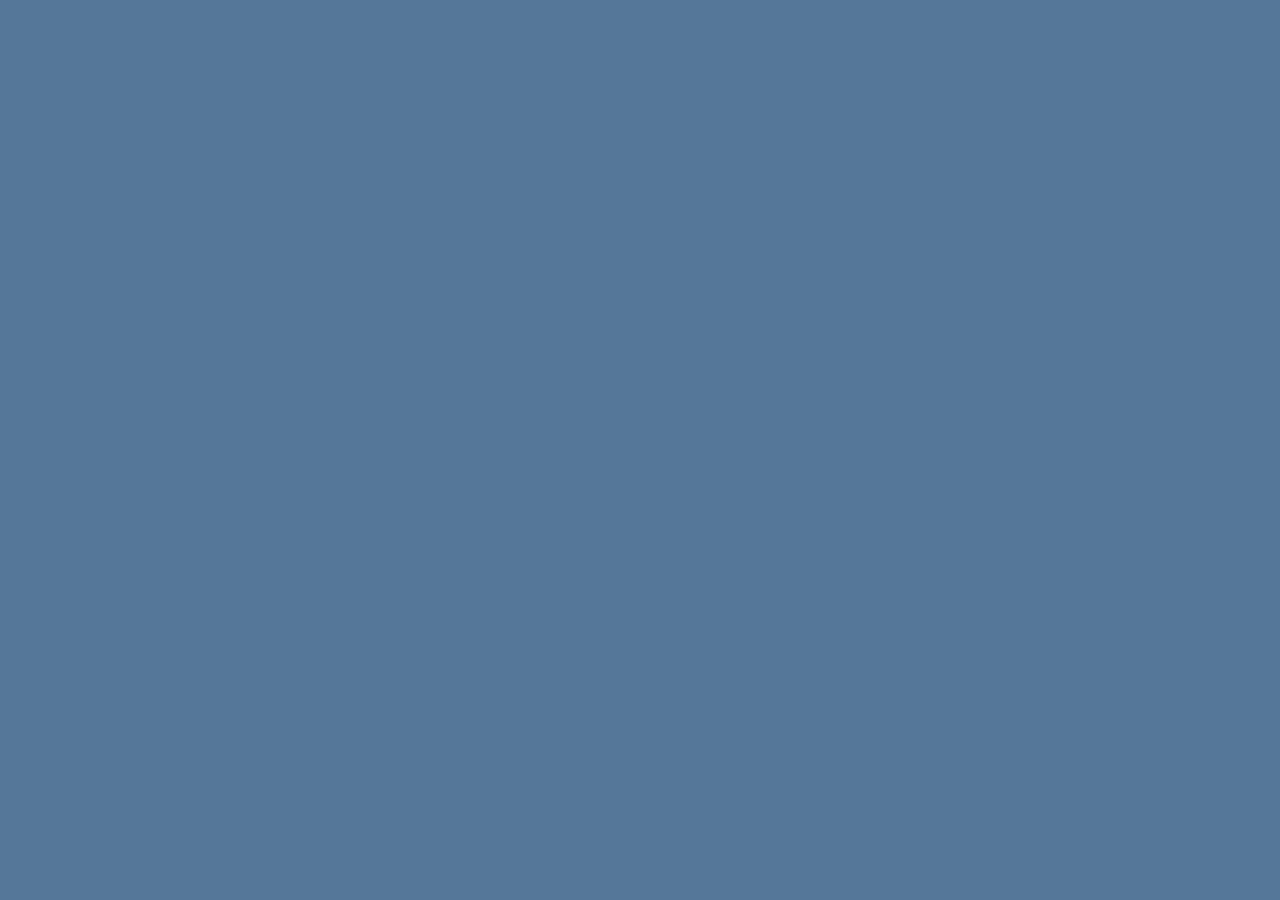
==== www/index.html @ 3cd7e78a "initial commit" ====
<html>

    <head>
        <meta content="text/html; charset=utf-8" http-equiv="content-type">
        <link rel="stylesheet" type="text/css" href="css/ui.css">
        <link rel="stylesheet" type="text/css" href="css/boiler.css">

        <script src="js/jquery.min.js"></script>
        <script src="js/jquery-ui.min.js"></script>
        <script src="js/knockout-2.2.1.js"></script>
        <script src="js/sevenSeg.js"></script>
        <script src="js/ui.js"></script>
        <script src="js/strontium_tpl.js"></script>
        <script src="js/no_sleep.js"></script>
    </head>

    <body onload="init()">

        <div id="menu_panel" style="padding: 5px;">
            <!-- menu.html -->
        </div>

        <div id="modules">
            <!-- modules.html -->
        </div>

        <video id="no_sleep_video"></video>
    </body>
</html>
---- www/css/ui.css ----
body
{
    background-color: #557799;
    margin-top:20px;
    font-family: system-ui;
    color: white;
    width: 1450px;
    font-size: 16px;
}

h3
{
    font-size: 20px;
    font-weight: bold;
    margin: 0px;
}

.menu_item_active {
    border: solid 1px;
    width: max-content;
    color: yellow;
    text-align: center;
    padding: 5 30px 5 30px;
    margin-right: 30px;
    display: inline;
    user-select: none;
}

.menu_item {
    border: solid 1px;
    width: max-content;
    color: white;
    text-align: center;
    padding: 5 30px 5 30px;
    margin-right: 30px;
    display: inline;
    cursor: pointer;
    user-select: none;
}
---- www/css/boiler.css ----
.seven_seg_big {
    border: solid 4px #2F4F4F;
    display: inline-block;
    height: 50px;
    width: 150;
    padding: 5px;
    background-color: black;
    margin-top: 5px;
}

.seven_seg_4 {
    border: solid 4px #2F4F4F;
    display: inline-block;
    height: 30px;
    width: 120;
    padding: 5px;
    background-color: black;
    margin-top: 5px;
}

.seven_seg_3 {
    border: solid 4px #2F4F4F;
    display: inline-block;
    height: 30px;
    width: 90;
    padding: 5px;
    background-color: black;
    margin-top: 5px;
}

.seven_seg_2 {
    border: solid 4px #2F4F4F;
    display: inline-block;
    height: 30px;
    width: 60;
    padding: 5px;
    background-color: black;
    margin-top: 5px;
}

.seven_seg_item_big {
    border: solid 4px #00BFFF;
    color: #FFFFFF;
    padding: 10px;
    width: fit-content;
    text-align: center;
    width: 320px;
    font-size: 20px;
    margin: 10px;
}

.seven_seg_item {
    border: solid 4px #00BFFF;
    color: #FFFFFF;
    padding: 10px;
    width: fit-content;
    text-align: center;
    width: 250px;
    margin: 10px;
}

a.button_blue {
    margin: 10px;
    line-height: 60px;
    padding-left: 20px;
    padding-right: 20px;
    display: inline-block;
    font-weight: 700;
    color: rgb(209,209,217);
    text-decoration: none;
    text-shadow: 0 -1px 2px rgba(0,0,0,.2);
    border-radius: 30px;
    background: linear-gradient(rgb(100, 152, 200), rgb(10, 50, 70)) rgb(110, 112, 120);
    box-shadow:
        0 1px rgba(255,255,255,.2) inset,
        0 3px 5px rgba(0,1,6,.5),
        0 0 1px 1px rgba(0,1,6,.2);
    user-select: none;
}

a.button_blue:active {
    top: 1px;
    background: linear-gradient(#4080AA, #202020);
    box-shadow:
        0 0 1px rgba(0,0,0,.5) inset,
        0 2px 3px rgba(0,0,0,.5) inset,
        0 1px 1px rgba(255,255,255,.1);
}


a.button_red {
    margin: 10px;
    line-height: 60px;
    padding-left: 20px;
    padding-right: 20px;
    display: inline-block;
    font-weight: 700;
    color: #DDDDDD;
    text-decoration: none;
    text-shadow: 0 -1px 2px rgba(0,0,0,.2);
    border-radius: 30px;
    background: linear-gradient(#FD4009, #503030);
    box-shadow:
        0 1px rgba(255,255,255,.2) inset,
        0 3px 5px rgba(0,1,6,.5),
        0 0 1px 1px rgba(0,1,6,.2);
    user-select: none;
}

a.button_red:active {
    top: 1px;
    background: linear-gradient(#DA4040, #202020);
    box-shadow:
        0 0 1px rgba(0,0,0,.5) inset,
        0 2px 3px rgba(0,0,0,.5) inset,
        0 1px 1px rgba(255,255,255,.1);
}


a.button_green {
    margin: 10px;
    line-height: 60px;
    padding-left: 20px;
    padding-right: 20px;
    display: inline-block;
    font-weight: 700;
    color: #DDDDDD;
    text-decoration: none;
    text-shadow: 0 -1px 2px rgba(0,0,0,.2);
    border-radius: 30px;
    background: linear-gradient(#40FD09, #503030);
    box-shadow:
        0 1px rgba(255,255,255,.2) inset,
        0 3px 5px rgba(0,1,6,.5),
        0 0 1px 1px rgba(0,1,6,.2);
    user-select: none;
}

a.button_green:active {
    top: 1px;
    background: linear-gradient(#40DA40, #202020);
    box-shadow:
        0 0 1px rgba(0,0,0,.5) inset,
        0 2px 3px rgba(0,0,0,.5) inset,
        0 1px 1px rgba(255,255,255,.1);
}

.led-green-on {
    display: inline-block;
    vertical-align: middle;
    margin: 5px 10px 5px 10px;
    width: 16px;
    height: 16px;
    background-color: #6f0;
    border-radius: 50%;
    box-shadow: 0 0 15px #fff, 0 0 15px #fff, 0 0 15px #fff;
}

.led-green-off {
    display: inline-block;
    vertical-align: middle;
    margin: 5px 10px 5px 10px;
    width: 16px;
    height: 16px;
    background-color: #141;
    border-radius: 50%;
}

.led-red-on {
    display: inline-block;
    vertical-align: middle;
    margin: 5px 10px 5px 10px;
    width: 16px;
    height: 16px;
    background-color: #f70;
    border-radius: 50%;
    box-shadow: 0 0 15px #fff, 0 0 15px #fff, 0 0 15px #fff;
}

.led-red-off {
    display: inline-block;
    vertical-align: middle;
    margin: 5px 10px 5px 10px;
    width: 16px;
    height: 16px;
    background-color: #422;
    border-radius: 50%;
}
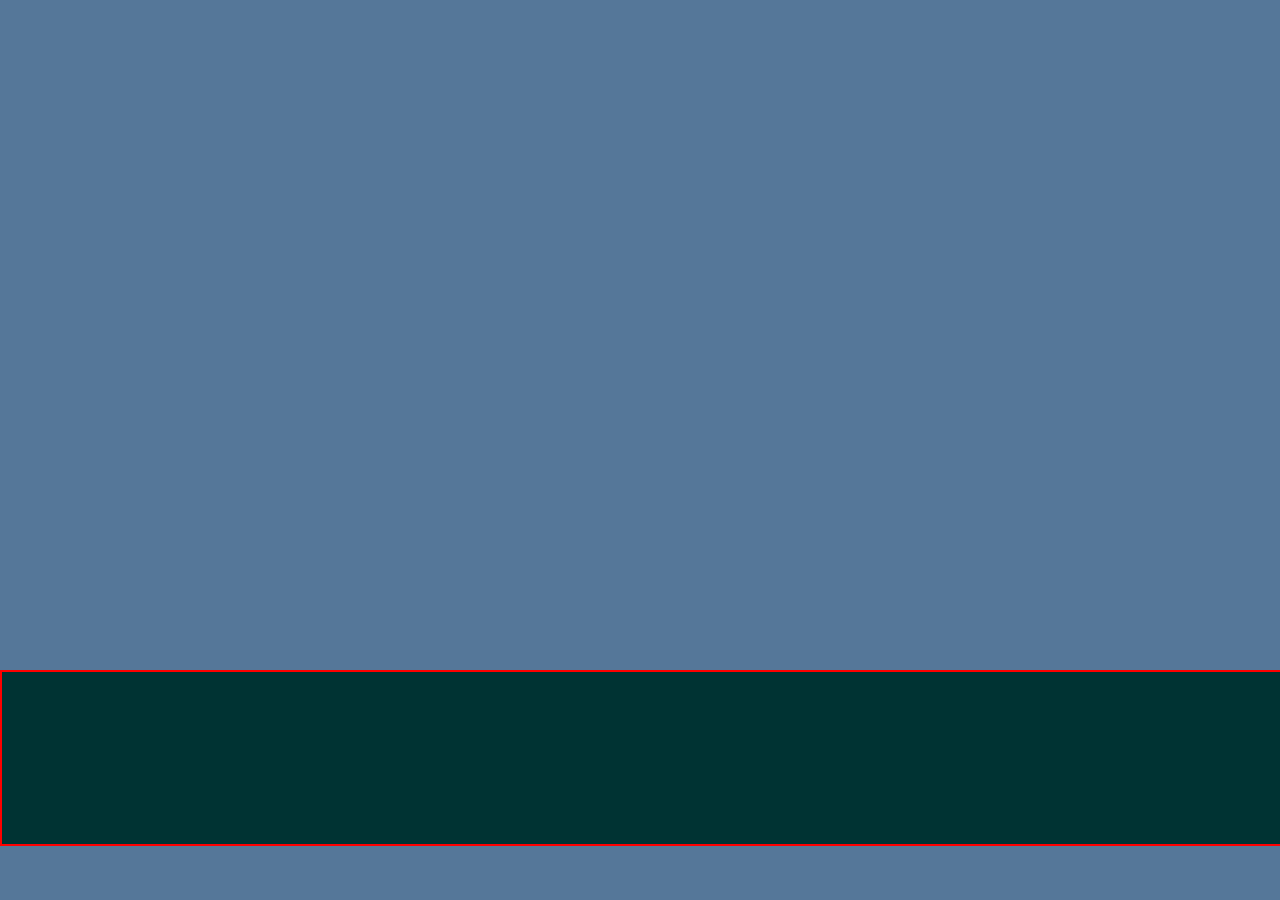
==== commit 4fe9d618: "implement event listener and routing. boiler module success works" ====
--- a/www/index.html
+++ b/www/index.html
@@ -12,9 +12,36 @@
         <script src="js/ui.js"></script>
         <script src="js/strontium_tpl.js"></script>
         <script src="js/no_sleep.js"></script>
+
+        <script src="js/boiler.js"></script>
     </head>
 
     <body onload="init()">
+
+        <div id="hidingPage"
+             style="position: absolute;
+                    top: 0px;
+                    left: 0px;
+                    width:100%;
+                    height:100%;
+                    background:#000;
+                    opacity:0.5;
+                    display: none;">
+        </div>
+
+        <div id="errorBox"
+             style="border: solid 3px red;
+                    width: max-content;
+                    position: absolute;
+                    left: 50%;
+                    top: 50%;
+                    transform: translate(-50%, -50%);
+                    background-color: #003377;
+                    padding: 30px;
+                    text-align: center;
+                    display: none">
+            <!-- message_box.html -->
+        </div>
 
         <div id="menu_panel" style="padding: 5px;">
             <!-- menu.html -->
@@ -24,7 +51,22 @@
             <!-- modules.html -->
         </div>
 
-        <video id="no_sleep_video"></video>
+        <div id="log_box"
+             style="border: solid 2px red;
+                    position: absolute;
+                    left: 0px;
+                    top: 670px;
+                    width: 100%;
+                    height: 172px;
+                    background: #033;
+                    font-size: 15px;
+                    overflow: scroll">
+            <!-- log_box.html -->
+        </div>
+
+        <video id="no_sleep_video"
+               style="left: 0px;
+                      position: absolute"></video>
     </body>
 </html>
 
--- a/www/css/boiler.css
+++ b/www/css/boiler.css
@@ -146,7 +146,7 @@
         0 1px 1px rgba(255,255,255,.1);
 }
 
-.led-green-on {
+.led-green {
     display: inline-block;
     vertical-align: middle;
     margin: 5px 10px 5px 10px;
@@ -157,17 +157,7 @@
     box-shadow: 0 0 15px #fff, 0 0 15px #fff, 0 0 15px #fff;
 }
 
-.led-green-off {
-    display: inline-block;
-    vertical-align: middle;
-    margin: 5px 10px 5px 10px;
-    width: 16px;
-    height: 16px;
-    background-color: #141;
-    border-radius: 50%;
-}
-
-.led-red-on {
+.led-red {
     display: inline-block;
     vertical-align: middle;
     margin: 5px 10px 5px 10px;
@@ -178,7 +168,7 @@
     box-shadow: 0 0 15px #fff, 0 0 15px #fff, 0 0 15px #fff;
 }
 
-.led-red-off {
+.led-off {
     display: inline-block;
     vertical-align: middle;
     margin: 5px 10px 5px 10px;
@@ -186,4 +176,13 @@
     height: 16px;
     background-color: #422;
     border-radius: 50%;
+}
+
+.led-undefined {
+    background-image: url(/img/cross.png);
+    display: inline-block;
+    vertical-align: middle;
+    margin: 3px 10px 3px 10px;
+    width: 20px;
+    height: 20px;
 }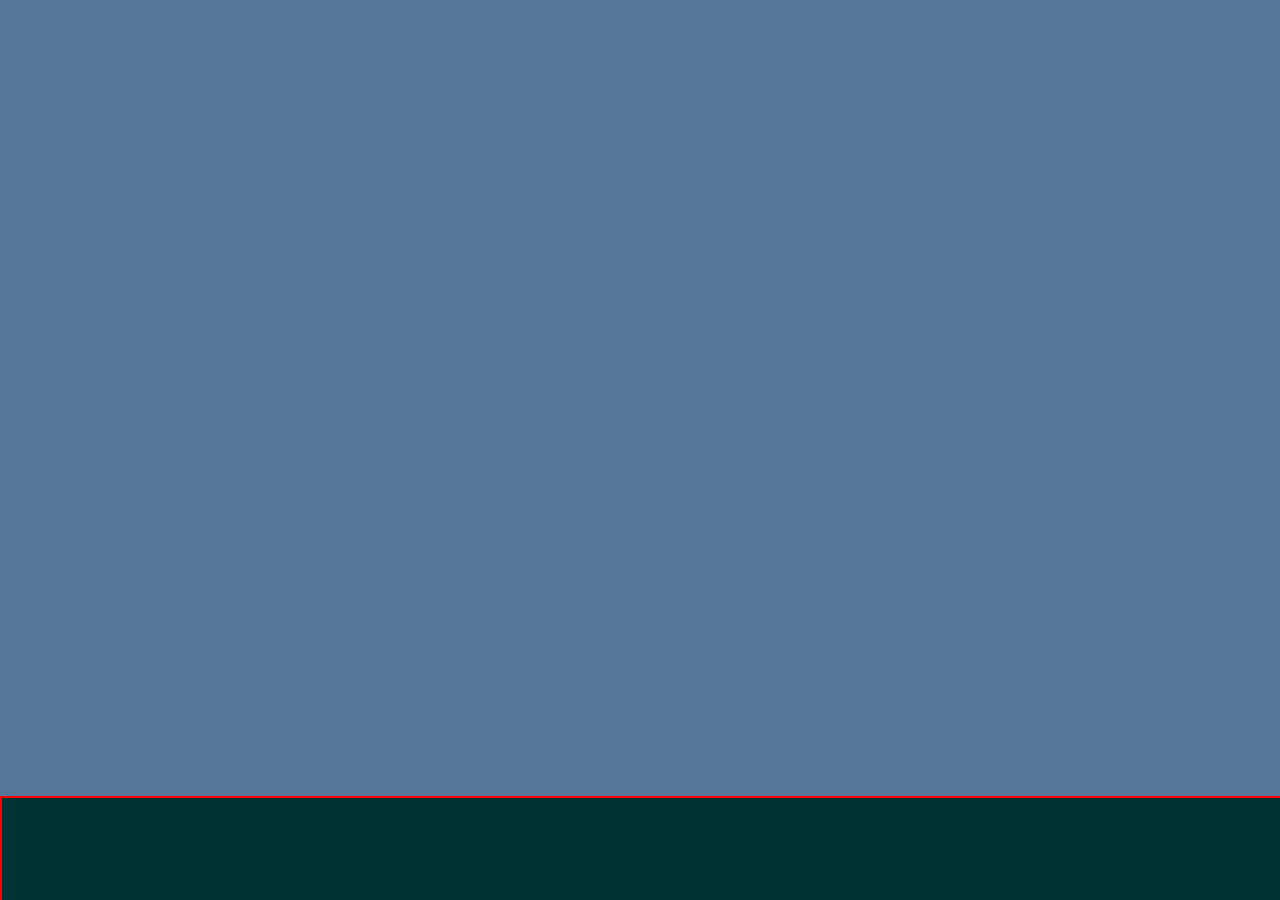
==== commit e7b6fc58: "implement module IO and finished module boiler" ====
--- a/www/index.html
+++ b/www/index.html
@@ -3,26 +3,35 @@
     <head>
         <meta content="text/html; charset=utf-8" http-equiv="content-type">
         <link rel="stylesheet" type="text/css" href="css/ui.css">
+        <link rel="stylesheet" type="text/css" href="css/number_box.css">
         <link rel="stylesheet" type="text/css" href="css/boiler.css">
+        <link rel="stylesheet" type="text/css" href="css/io.css">
+        <link rel="stylesheet" type="text/css" href="css/slider.css">
 
         <script src="js/jquery.min.js"></script>
         <script src="js/jquery-ui.min.js"></script>
         <script src="js/knockout-2.2.1.js"></script>
-        <script src="js/sevenSeg.js"></script>
+        <script src="js/sevenSeg2.js"></script>
         <script src="js/ui.js"></script>
         <script src="js/strontium_tpl.js"></script>
         <script src="js/no_sleep.js"></script>
+        <script src="js/number_box.js"></script>
 
         <script src="js/boiler.js"></script>
+        <script src="js/io.js"></script>
     </head>
 
     <body onload="init()">
+        <video id="no_sleep_video"
+               style="left: 0px;
+                      width: 0px;
+                      position: absolute"></video>
 
         <div id="hidingPage"
              style="position: absolute;
                     top: 0px;
                     left: 0px;
-                    width:100%;
+                    width:1450px;
                     height:100%;
                     background:#000;
                     opacity:0.5;
@@ -43,7 +52,23 @@
             <!-- message_box.html -->
         </div>
 
-        <div id="menu_panel" style="padding: 5px;">
+        <div id="dialogBox"
+             style="border: solid 3px #FFF;
+                    width: max-content;
+                    position: absolute;
+                    left: 50%;
+                    top: 30%;
+                    transform: translate(-50%, -30%);
+                    background-color: #557799;
+                    padding: 0px;
+                    padding-bottom: 10px;
+                    text-align: center;
+                    display: none">
+            </div>
+            <!-- html -->
+        </div>
+
+        <div id="menu_panel">
             <!-- menu.html -->
         </div>
 
@@ -53,9 +78,9 @@
 
         <div id="log_box"
              style="border: solid 2px red;
-                    position: absolute;
+                    position: fixed;
+                    bottom: -72px;
                     left: 0px;
-                    top: 670px;
                     width: 100%;
                     height: 172px;
                     background: #033;
@@ -64,9 +89,6 @@
             <!-- log_box.html -->
         </div>
 
-        <video id="no_sleep_video"
-               style="left: 0px;
-                      position: absolute"></video>
     </body>
 </html>
 
--- a/www/css/ui.css
+++ b/www/css/ui.css
@@ -1,11 +1,11 @@
 body
 {
     background-color: #557799;
-    margin-top:20px;
     font-family: system-ui;
     color: white;
     width: 1450px;
     font-size: 16px;
+    //touch-action: pan-y;
 }
 
 h3
@@ -21,8 +21,6 @@
     color: yellow;
     text-align: center;
     padding: 5 30px 5 30px;
-    margin-right: 30px;
-    display: inline;
     user-select: none;
 }
 
@@ -32,8 +30,213 @@
     color: white;
     text-align: center;
     padding: 5 30px 5 30px;
-    margin-right: 30px;
     display: inline;
     cursor: pointer;
     user-select: none;
 }
+
+
+a.button_switch_page {
+    line-height: 40px;
+    padding-left: 25px;
+    padding-right: 25px;
+    display: inline-block;
+    font-size: 20px;
+    font-weight: 700;
+    color: rgb(209,209,217);
+    text-decoration: none;
+    text-shadow: 0 -1px 2px rgba(0,0,0,.2);
+    border-radius: 5px;
+    background: linear-gradient(rgb(100, 152, 200), rgb(50, 150, 180));
+    box-shadow:
+        0 1px rgba(255,255,255,.2) inset,
+        0 3px 5px rgba(0,1,6,.5),
+        0 0 1px 1px rgba(0,1,6,.2);
+    user-select: none;
+}
+
+a.button_switch_page:active {
+    top: 1px;
+    background: linear-gradient(#4080AA, #202020);
+    box-shadow:
+        0 0 1px rgba(0,0,0,.5) inset,
+        0 2px 3px rgba(0,0,0,.5) inset,
+        0 1px 1px rgba(255,255,255,.1);
+}
+
+
+a.button_admin_mode {
+    line-height: 40px;
+    padding-top: 2px;
+    padding-left: 10px;
+    padding-right: 10px;
+    display: inline-block;
+    font-size: 20px;
+    font-weight: 700;
+    color: rgb(209,209,217);
+    text-decoration: none;
+    text-shadow: 0 -1px 2px rgba(0,0,0,.2);
+    border-radius: 5px;
+    background: linear-gradient(rgb(100, 152, 200), rgb(50, 150, 180));
+    box-shadow:
+        0 1px rgba(255,255,255,.2) inset,
+        0 3px 5px rgba(0,1,6,.5),
+        0 0 1px 1px rgba(0,1,6,.2);
+    user-select: none;
+}
+
+a.button_admin_mode:active {
+    background: linear-gradient(#4080AA, #202020);
+    box-shadow:
+        0 0 1px rgba(0,0,0,.5) inset,
+        0 2px 3px rgba(0,0,0,.5) inset,
+        0 1px 1px rgba(255,255,255,.1);
+}
+
+
+
+.led_big-green {
+    display: inline-block;
+    vertical-align: middle;
+    margin: 5px 10px 5px 10px;
+    width: 16px;
+    height: 16px;
+    background-color: #6f0;
+    border-radius: 50%;
+    box-shadow: 0 0 15px #fff, 0 0 15px #fff, 0 0 15px #fff;
+}
+
+.led_big-red {
+    display: inline-block;
+    vertical-align: middle;
+    margin: 5px 10px 5px 10px;
+    width: 16px;
+    height: 16px;
+    background-color: #f70;
+    border-radius: 50%;
+    box-shadow: 0 0 15px #fff, 0 0 15px #fff, 0 0 15px #fff;
+}
+
+.led_big-off {
+    display: inline-block;
+    vertical-align: middle;
+    margin: 5px 10px 5px 10px;
+    width: 16px;
+    height: 16px;
+    background-color: #422;
+    border-radius: 50%;
+}
+
+.led_big-undefined {
+    background-image: url(/img/cross.png);
+    display: inline-block;
+    vertical-align: middle;
+    margin: 3px 10px 3px 10px;
+    width: 20px;
+    height: 20px;
+}
+
+
+.led_mini-green {
+    display: inline-block;
+    vertical-align: middle;
+    margin: 5px 10px 5px 10px;
+    width: 12px;
+    height: 12px;
+    background-color: #6f0;
+    border-radius: 50%;
+    box-shadow: 0 0 15px #fff, 0 0 15px #fff, 0 0 15px #fff;
+}
+
+.led_mini-red {
+    display: inline-block;
+    vertical-align: middle;
+    margin: 5px 10px 5px 10px;
+    width: 12px;
+    height: 12px;
+    background-color: #f70;
+    border-radius: 50%;
+    box-shadow: 0 0 15px #fff, 0 0 15px #fff, 0 0 15px #fff;
+}
+
+.led_mini-off {
+    display: inline-block;
+    vertical-align: middle;
+    margin: 5px 10px 5px 10px;
+    width: 12px;
+    height: 12px;
+    background-color: #422;
+    border-radius: 50%;
+}
+
+.led_mini-undefined {
+    background-image: url(/img/cross.png);
+    display: inline-block;
+    vertical-align: middle;
+    margin: 3px 10px 3px 10px;
+    width: 14px;
+    height: 14px;
+}
+
+
+
+.seven_seg_big {
+    border: solid 4px #2F4F4F;
+    display: inline-block;
+    height: 50px;
+    width: 150;
+    padding: 5px;
+    background-color: black;
+    margin-top: 5px;
+}
+
+.seven_seg_4 {
+    border: solid 4px #2F4F4F;
+    display: inline-block;
+    height: 30px;
+    width: 120;
+    padding: 5px;
+    background-color: black;
+    margin-top: 5px;
+}
+
+.seven_seg_3 {
+    border: solid 4px #2F4F4F;
+    display: inline-block;
+    height: 30px;
+    width: 90;
+    padding: 5px;
+    background-color: black;
+    margin-top: 5px;
+}
+
+.seven_seg_2 {
+    border: solid 4px #2F4F4F;
+    display: inline-block;
+    height: 30px;
+    width: 60;
+    padding: 5px;
+    background-color: black;
+    margin-top: 5px;
+}
+
+.seven_seg_item_big {
+    border: solid 4px #00BFFF;
+    color: #FFFFFF;
+    padding: 10px;
+    width: fit-content;
+    text-align: center;
+    width: 320px;
+    font-size: 20px;
+    margin: 10px;
+}
+
+.seven_seg_item {
+    border: solid 4px #00BFFF;
+    color: #FFFFFF;
+    padding: 10px;
+    width: fit-content;
+    text-align: center;
+    width: 250px;
+    margin: 10px;
+}--- a/www/css/number_box.css
+++ b/www/css/number_box.css
@@ -0,0 +1,28 @@
+
+a.number_button_blue {
+    margin: 10px;
+    line-height: 60px;
+    padding-left: 25px;
+    padding-right: 25px;
+    display: inline-block;
+    font-weight: 700;
+    color: rgb(209,209,217);
+    text-decoration: none;
+    text-shadow: 0 -1px 2px rgba(0,0,0,.2);
+    border-radius: 5px;
+    background: linear-gradient(rgb(100, 152, 200), rgb(50, 150, 180));
+    box-shadow:
+        0 1px rgba(255,255,255,.2) inset,
+        0 3px 5px rgba(0,1,6,.5),
+        0 0 1px 1px rgba(0,1,6,.2);
+    user-select: none;
+}
+
+a.number_button_blue:active {
+    top: 1px;
+    background: linear-gradient(#4080AA, #202020);
+    box-shadow:
+        0 0 1px rgba(0,0,0,.5) inset,
+        0 2px 3px rgba(0,0,0,.5) inset,
+        0 1px 1px rgba(255,255,255,.1);
+}
--- a/www/css/boiler.css
+++ b/www/css/boiler.css
@@ -1,64 +1,3 @@
-
-.seven_seg_big {
-    border: solid 4px #2F4F4F;
-    display: inline-block;
-    height: 50px;
-    width: 150;
-    padding: 5px;
-    background-color: black;
-    margin-top: 5px;
-}
-
-.seven_seg_4 {
-    border: solid 4px #2F4F4F;
-    display: inline-block;
-    height: 30px;
-    width: 120;
-    padding: 5px;
-    background-color: black;
-    margin-top: 5px;
-}
-
-.seven_seg_3 {
-    border: solid 4px #2F4F4F;
-    display: inline-block;
-    height: 30px;
-    width: 90;
-    padding: 5px;
-    background-color: black;
-    margin-top: 5px;
-}
-
-.seven_seg_2 {
-    border: solid 4px #2F4F4F;
-    display: inline-block;
-    height: 30px;
-    width: 60;
-    padding: 5px;
-    background-color: black;
-    margin-top: 5px;
-}
-
-.seven_seg_item_big {
-    border: solid 4px #00BFFF;
-    color: #FFFFFF;
-    padding: 10px;
-    width: fit-content;
-    text-align: center;
-    width: 320px;
-    font-size: 20px;
-    margin: 10px;
-}
-
-.seven_seg_item {
-    border: solid 4px #00BFFF;
-    color: #FFFFFF;
-    padding: 10px;
-    width: fit-content;
-    text-align: center;
-    width: 250px;
-    margin: 10px;
-}
 
 a.button_blue {
     margin: 10px;
@@ -146,43 +85,22 @@
         0 1px 1px rgba(255,255,255,.1);
 }
 
-.led-green {
-    display: inline-block;
-    vertical-align: middle;
-    margin: 5px 10px 5px 10px;
-    width: 16px;
-    height: 16px;
-    background-color: #6f0;
-    border-radius: 50%;
-    box-shadow: 0 0 15px #fff, 0 0 15px #fff, 0 0 15px #fff;
+
+.fuel_consumption_table {
+    width: 100%;
+    margin-bottom: 20px;
+    border: 1px solid #dddddd;
+    border-collapse: collapse;
 }
 
-.led-red {
-    display: inline-block;
-    vertical-align: middle;
-    margin: 5px 10px 5px 10px;
-    width: 16px;
-    height: 16px;
-    background-color: #f70;
-    border-radius: 50%;
-    box-shadow: 0 0 15px #fff, 0 0 15px #fff, 0 0 15px #fff;
+.fuel_consumption_table th {
+    font-weight: bold;
+    padding: 5px;
+    background: #335577;
+    border: 1px solid #dddddd;
 }
 
-.led-off {
-    display: inline-block;
-    vertical-align: middle;
-    margin: 5px 10px 5px 10px;
-    width: 16px;
-    height: 16px;
-    background-color: #422;
-    border-radius: 50%;
+.fuel_consumption_table td {
+    border: 1px solid #dddddd;
+    padding: 5px;
 }
-
-.led-undefined {
-    background-image: url(/img/cross.png);
-    display: inline-block;
-    vertical-align: middle;
-    margin: 3px 10px 3px 10px;
-    width: 20px;
-    height: 20px;
-}--- a/www/css/io.css
+++ b/www/css/io.css
@@ -0,0 +1,80 @@
+
+
+.io_table {
+    width: 100%;
+    margin-bottom: 20px;
+    border: 1px solid #dddddd;
+    border-collapse: collapse;
+}
+
+.io_table th {
+    font-weight: bold;
+    padding: 5px;
+    background: #335577;
+    border: 1px solid #dddddd;
+}
+
+.io_table td {
+    border: 1px solid #dddddd;
+    padding: 5px;
+}
+
+
+a.button_with_led {
+    line-height: 40px;
+    padding-left: 10px;
+    padding-right: 10px;
+    margin-left: 10px;
+    margin-right: 10px;
+    display: inline-block;
+    font-size: 20px;
+    font-weight: 700;
+    color: rgb(209,209,217);
+    text-decoration: none;
+    text-shadow: 0 -1px 2px rgba(0,0,0,.2);
+    border-radius: 35px;
+    background: linear-gradient(#6AC, #39b);
+    box-shadow:
+        0 1px rgba(255,255,255,.2) inset,
+        0 3px 5px rgba(0,1,6,.5),
+        0 0 1px 1px rgba(0,1,6,.2);
+    user-select: none;
+}
+
+a.button_with_led:active {
+    top: 1px;
+    background: linear-gradient(#4080AA, #202020);
+    box-shadow:
+        0 0 1px rgba(0,0,0,.5) inset,
+        0 2px 3px rgba(0,0,0,.5) inset,
+        0 1px 1px rgba(255,255,255,.1);
+}
+
+a.button_without_led {
+    height: 45px;
+    width: 60px;
+    margin-left: 10px;
+    margin-right: 10px;
+    display: inline-block;
+    font-size: 20px;
+    font-weight: 700;
+    color: rgb(209,209,217);
+    text-decoration: none;
+    text-shadow: 0 -1px 2px rgba(0,0,0,.2);
+    border-radius: 35px;
+    background: linear-gradient(#6AC, #39b);
+    box-shadow:
+        0 1px rgba(255,255,255,.2) inset,
+        0 3px 5px rgba(0,1,6,.5),
+        0 0 1px 1px rgba(0,1,6,.2);
+    user-select: none;
+}
+
+a.button_without_led:active {
+    top: 1px;
+    background: linear-gradient(#4080AA, #202020);
+    box-shadow:
+        0 0 1px rgba(0,0,0,.5) inset,
+        0 2px 3px rgba(0,0,0,.5) inset,
+        0 1px 1px rgba(255,255,255,.1);
+}
--- a/www/css/slider.css
+++ b/www/css/slider.css
@@ -0,0 +1,63 @@
+/* The switch - the box around the slider */
+.switch {
+  position: relative;
+  display: inline-block;
+  width: 60px;
+  height: 34px;
+}
+
+/* Hide default HTML checkbox */
+.switch input {
+  opacity: 0;
+  width: 0;
+  height: 0;
+}
+
+/* The slider */
+.slider {
+  position: absolute;
+  cursor: pointer;
+  top: 0;
+  left: 0;
+  right: 0;
+  bottom: 0;
+  background-color: #ccc;
+  -webkit-transition: .4s;
+  transition: .4s;
+}
+
+.slider:before {
+  position: absolute;
+  content: "";
+  height: 26px;
+  width: 26px;
+  left: 4px;
+  bottom: 4px;
+  background-color: white;
+  -webkit-transition: .4s;
+  transition: .4s;
+}
+
+input:checked + .slider {
+  background-color: #2196F3;
+}
+
+input:focus + .slider {
+  box-shadow: 0 0 1px #2196F3;
+}
+
+input:checked + .slider:before {
+  -webkit-transform: translateX(26px);
+  -ms-transform: translateX(26px);
+  transform: translateX(26px);
+}
+
+/* Rounded sliders */
+.slider.round {
+  border-radius: 34px;
+}
+
+.slider.round:before {
+  border-radius: 50%;
+}
+
